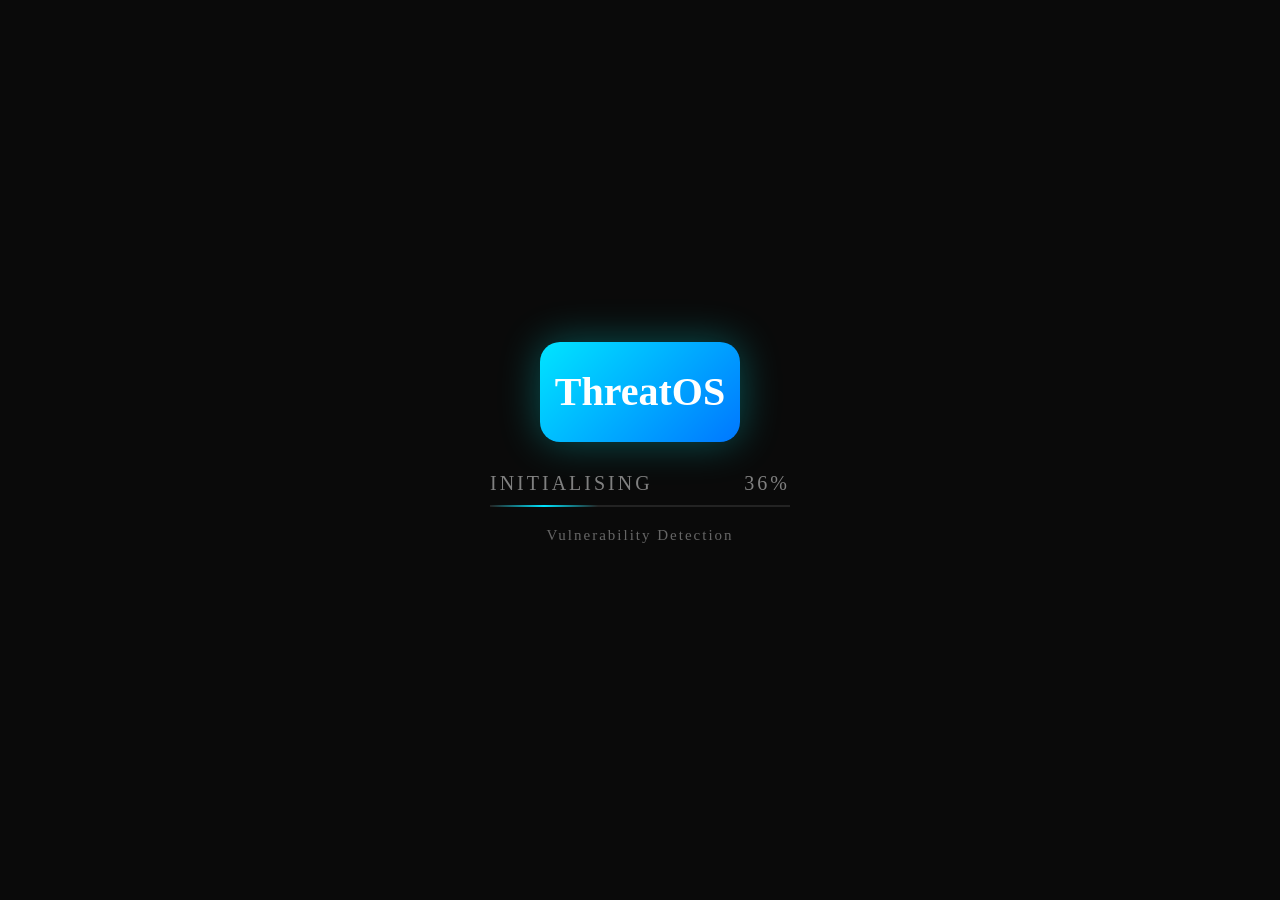
==== loader.html @ bf6bf1aa "Add preloader HTML structure and styles" ====
<!DOCTYPE html>
<html lang="en">
<head>
<meta charset="UTF-8">
<title>Preloader</title>

<style>
/* ===== PRELOADER ===== */
#preloader {
  position: fixed;
  inset: 0;
  background: #0a0a0a;
  display: flex;
  align-items: center;
  justify-content: center;
  z-index: 999;
  transition: opacity 0.8s ease;
}

/* CENTER BOX */
.loader-box {
  width: 300px;
  text-align: center;
}

/* LOGO */
.logo {
  width: 200px;
  height: 100px;
  margin: auto;
  border-radius: 20px;
  background: linear-gradient(135deg, #00e5ff, #0077ff);
  color: white;
  font-size: 40px;
  font-weight: bold;
  display: flex;
  align-items: center;
  justify-content: center;
  box-shadow: 0 0 40px rgba(0,255,255,0.3);
  animation: pop 1s ease;
}

/* LOGO ANIMATION */
@keyframes pop {
  from { transform: scale(0.7); opacity: 0; }
  to { transform: scale(1); opacity: 1; }
}

/* TEXT */
.progress-text {
  display: flex;
  justify-content: space-between;
  margin-top: 30px;
  color: gray;
  font-size: 20px;
  letter-spacing: 3px;
}

/* BAR */
.progress-bar {
  height: 2px;
  background: rgba(255,255,255,0.1);
  margin-top: 10px;
  overflow: hidden;
}

#progress-fill {
  height: 100%;
  width: 0%;
  background: linear-gradient(to right, transparent, #00e5ff, transparent);
  transition: width 0.2s linear;
}

/* BOTTOM TEXT */
.bottom-text {
  margin-top: 20px;
  font-size: 15px;
  color: #666;
  letter-spacing: 2px;
}

/* ===== MAIN CONTENT ===== */
#main-content {
  display: none;
  text-align: center;
  margin-top: 100px;
  font-family: Arial;
}
</style>

</head>
<body>

<!-- PRELOADER -->
<div id="preloader">
  <div class="loader-box">

    <div class="logo">ThreatOS</div>

    <div class="progress-text">
      <span>INITIALISING</span>
      <span id="percent">0%</span>
    </div>

    <div class="progress-bar">
      <div id="progress-fill"></div>
    </div>

    <p class="bottom-text">Vulnerability Detection</p>

  </div>
</div>

<!-- MAIN CONTENT -->
<div id="main-content">
  
</div>

<script>
let progress = 0;

const percentText = document.getElementById("percent");
const progressFill = document.getElementById("progress-fill");
const preloader = document.getElementById("preloader");
const mainContent = document.getElementById("main-content");

const interval = setInterval(() => {
  progress++;

  percentText.textContent = progress + "%";
  progressFill.style.width = progress + "%";

  if (progress >= 100) {
    clearInterval(interval);

   setTimeout(() => {
  preloader.style.opacity = "0";

  setTimeout(() => {
    window.location.href = "index.html"; // 🔥 redirect here
  }, 800);

}, 500);
  }

}, 30);
</script>

</body>
</html>
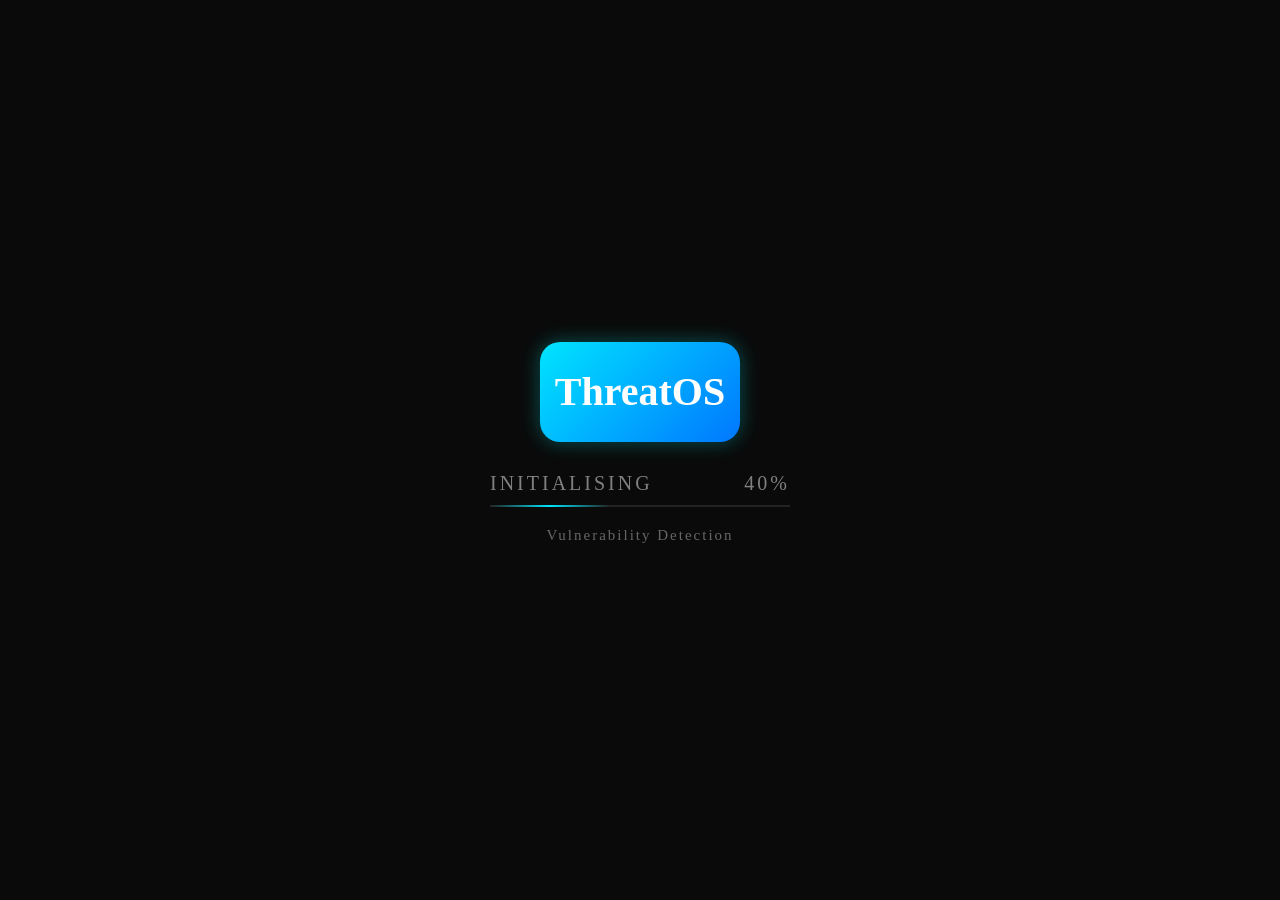
==== commit c98639d6: "Update loader.html" ====
--- a/loader.html
+++ b/loader.html
@@ -36,8 +36,14 @@
   display: flex;
   align-items: center;
   justify-content: center;
-  box-shadow: 0 0 40px rgba(0,255,255,0.3);
-  animation: pop 1s ease;
+  box-shadow: 0 0 20px rgba(0,255,255,0.3);
+  animation: pop 1s ease, glowPulse 2s infinite alternate;
+}
+
+/* NEW glow animation */
+@keyframes glowPulse {
+  from { box-shadow: 0 0 15px rgba(0,255,255,0.2); }
+  to   { box-shadow: 0 0 40px rgba(0,255,255,0.6); }
 }
 
 /* LOGO ANIMATION */
